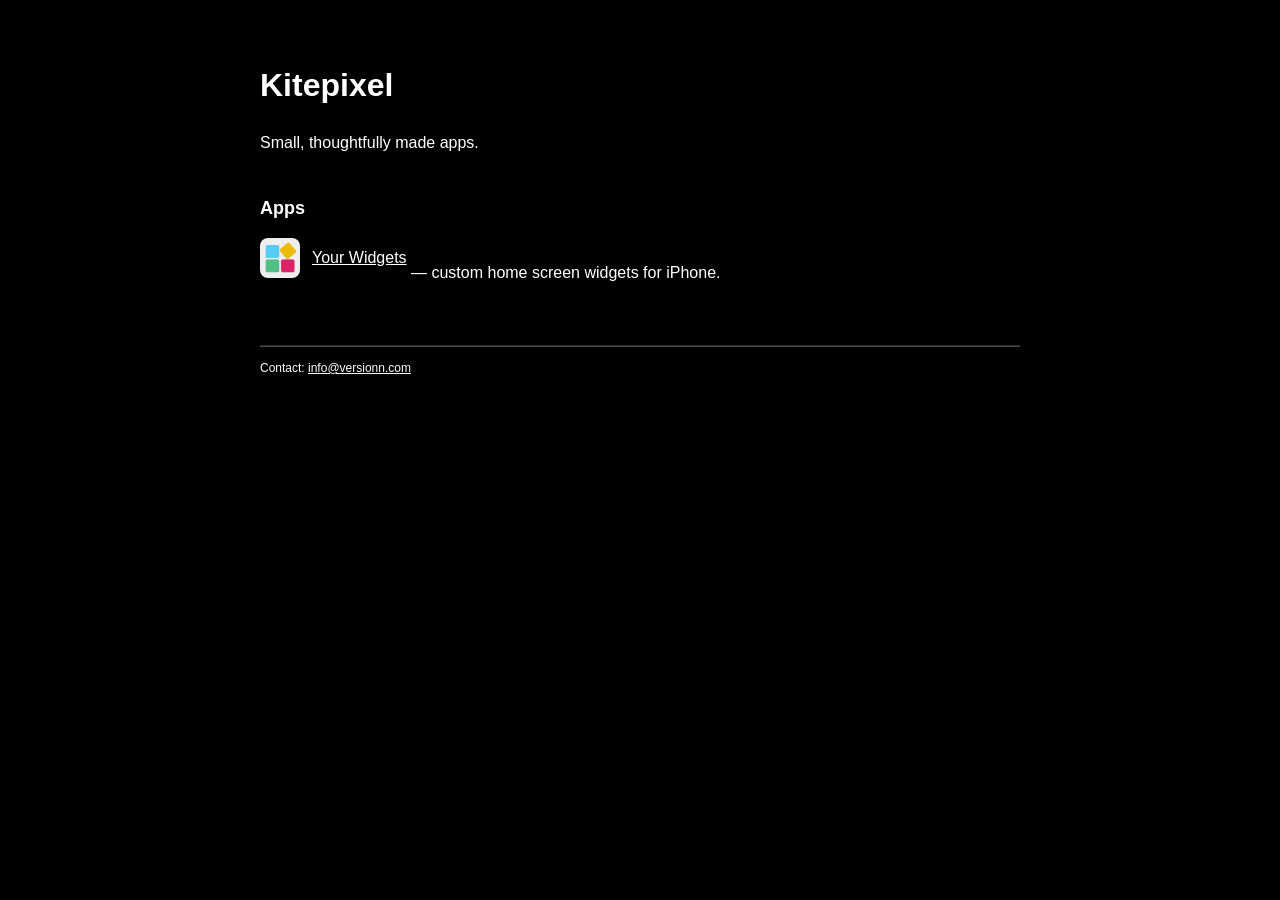
==== index.html @ 4eacd128 "Add Your Widgets support, privacy and terms pages" ====
<!DOCTYPE html>
<html lang="en">
<head>
	<meta charset="utf-8">
	<meta name="viewport" content="width=device-width, initial-scale=1">
	<title>Kitepixel</title>
</head>
<body style="max-width: 760px; margin: 0 auto; padding: 40px 20px; background: black; color: white; font-family: Arial, Helvetica, sans-serif; line-height: 1.5;">
<h1>Kitepixel</h1>
<p>Small, thoughtfully made apps.</p>
<h2 style="font-size: 18px; margin-top: 40px;">Apps</h2>
<p><a href="yourwidgets/" style="color:white; display:inline-flex; align-items:center; gap:12px;"><img src="yourwidgets/img/appstore.png" alt="" style="width:40px; border-radius:8px;"> Your Widgets</a> &mdash; custom home screen widgets for iPhone.</p>
<hr style="margin-top: 60px; opacity: 0.3;">
<p style="font-size: 12px;">Contact: <a href="mailto:info@versionn.com" style="color:white;">info@versionn.com</a></p>
</body>
</html>
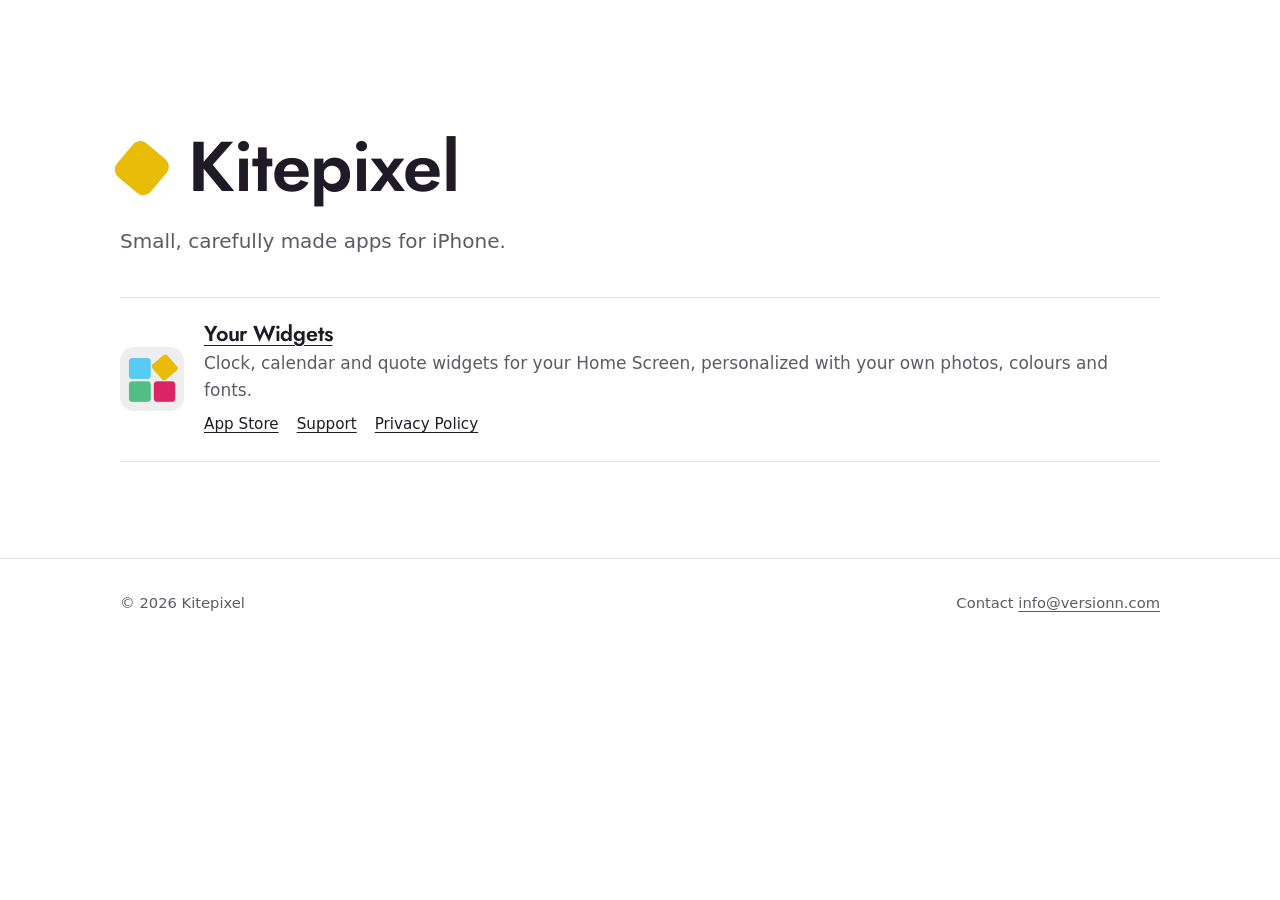
==== commit 8ea225d8: "Redesign site: live widget hero, help section, typeset legal pages" ====
--- a/index.html
+++ b/index.html
@@ -1,16 +1,45 @@
 <!DOCTYPE html>
 <html lang="en">
 <head>
-	<meta charset="utf-8">
-	<meta name="viewport" content="width=device-width, initial-scale=1">
-	<title>Kitepixel</title>
+  <meta charset="utf-8">
+  <meta name="viewport" content="width=device-width, initial-scale=1">
+  <title>Kitepixel – Apps for iPhone</title>
+  <meta name="description" content="Kitepixel makes small, carefully made apps for iPhone.">
+  <link rel="icon" href="yourwidgets/img/icon.png">
+  <link rel="preconnect" href="https://fonts.googleapis.com">
+  <link rel="preconnect" href="https://fonts.gstatic.com" crossorigin>
+  <link href="https://fonts.googleapis.com/css2?family=Jost:wght@500;600&display=swap" rel="stylesheet">
+  <link rel="stylesheet" href="assets/site.css">
 </head>
-<body style="max-width: 760px; margin: 0 auto; padding: 40px 20px; background: black; color: white; font-family: Arial, Helvetica, sans-serif; line-height: 1.5;">
-<h1>Kitepixel</h1>
-<p>Small, thoughtfully made apps.</p>
-<h2 style="font-size: 18px; margin-top: 40px;">Apps</h2>
-<p><a href="yourwidgets/" style="color:white; display:inline-flex; align-items:center; gap:12px;"><img src="yourwidgets/img/appstore.png" alt="" style="width:40px; border-radius:8px;"> Your Widgets</a> &mdash; custom home screen widgets for iPhone.</p>
-<hr style="margin-top: 60px; opacity: 0.3;">
-<p style="font-size: 12px;">Contact: <a href="mailto:info@versionn.com" style="color:white;">info@versionn.com</a></p>
+<body>
+
+<main class="studio">
+  <div class="wrap">
+    <h1><span class="kite" aria-hidden="true"></span>Kitepixel</h1>
+    <p class="lede">Small, carefully made apps for iPhone.</p>
+
+    <ul class="apps">
+      <li>
+        <img src="yourwidgets/img/icon.png" alt="">
+        <div>
+          <h2><a href="yourwidgets/">Your Widgets</a></h2>
+          <p>Clock, calendar and quote widgets for your Home Screen, personalized with your own photos, colours and fonts.</p>
+          <div class="links">
+            <a href="https://apps.apple.com/app/id1535019258">App Store</a>
+            <a href="yourwidgets/#help">Support</a>
+            <a href="yourwidgets/privacy/">Privacy Policy</a>
+          </div>
+        </div>
+      </li>
+    </ul>
+  </div>
+</main>
+
+<footer class="site-footer">
+  <div class="wrap">
+    <span>© 2026 Kitepixel</span>
+    <span>Contact <a href="mailto:info@versionn.com">info@versionn.com</a></span>
+  </div>
+</footer>
 </body>
 </html>
--- a/assets/site.css
+++ b/assets/site.css
@@ -0,0 +1,238 @@
+/* Kitepixel — shared styles
+   Palette comes from the Your Widgets icon: four rounded tiles, one tilted like a kite. */
+
+:root {
+  --sky: #55cbf5;
+  --saffron: #e9bc08;
+  --jade: #52be85;
+  --raspberry: #da2365;
+  --ink: #1e1b26;
+  --muted: #5d5967;
+  --paper: #ffffff;
+  --mist: #f3f3f1;
+  --line: #e4e3e0;
+  --tile-ink: #1e1b26;
+
+  --display: "Jost", "Futura", "Avenir Next", system-ui, sans-serif;
+  --text: -apple-system, BlinkMacSystemFont, "Segoe UI", system-ui, sans-serif;
+
+  --measure: 66ch;
+  --page: 1120px;
+  --gutter: clamp(16px, 4vw, 40px);
+}
+
+@media (prefers-color-scheme: dark) {
+  :root {
+    --ink: #f1f0f4;
+    --muted: #a9a6b2;
+    --paper: #17151d;
+    --mist: #201e27;
+    --line: #2e2b36;
+  }
+}
+
+* { box-sizing: border-box; }
+
+html { -webkit-text-size-adjust: 100%; }
+
+body {
+  margin: 0;
+  background: var(--paper);
+  color: var(--ink);
+  font: 400 1.0625rem/1.6 var(--text);
+  -webkit-font-smoothing: antialiased;
+}
+
+img { max-width: 100%; height: auto; display: block; }
+
+a { color: inherit; text-underline-offset: 0.18em; text-decoration-thickness: 1px; }
+a:hover { text-decoration-thickness: 2px; }
+
+:focus-visible { outline: 3px solid var(--sky); outline-offset: 3px; border-radius: 6px; }
+
+h1, h2, h3 { font-family: var(--display); font-weight: 600; line-height: 1.12; margin: 0; letter-spacing: -0.01em; }
+
+.wrap { max-width: var(--page); margin: 0 auto; padding: 0 var(--gutter); }
+
+/* ---------- Header ---------- */
+
+.site-header { border-bottom: 1px solid var(--line); }
+.site-header .wrap { display: flex; align-items: center; justify-content: space-between; gap: 16px; min-height: 68px; }
+
+.brand { display: inline-flex; align-items: center; gap: 10px; text-decoration: none; font-family: var(--display); font-weight: 600; font-size: 1.15rem; }
+.brand img { width: 32px; height: 32px; border-radius: 22%; }
+
+.site-nav { display: flex; gap: clamp(14px, 3vw, 28px); font-size: 0.95rem; }
+.site-nav a { text-decoration: none; color: var(--muted); }
+.site-nav a:hover, .site-nav a[aria-current="page"] { color: var(--ink); }
+
+/* ---------- Hero ---------- */
+
+.hero { padding: clamp(40px, 8vw, 96px) 0 clamp(48px, 8vw, 104px); }
+.hero .wrap { display: grid; grid-template-columns: 1fr auto; gap: clamp(40px, 6vw, 88px); align-items: center; }
+
+.hero h1 { font-size: clamp(2.4rem, 5.2vw, 3.9rem); font-weight: 600; max-width: 14ch; }
+.hero p.lede { font-size: clamp(1.1rem, 1.6vw, 1.25rem); color: var(--muted); max-width: 40ch; margin: 22px 0 32px; }
+
+.store-button {
+  display: inline-flex; align-items: center; gap: 10px;
+  background: var(--ink); color: var(--paper);
+  padding: 13px 22px; border-radius: 14px;
+  font: 500 1rem/1 var(--text); text-decoration: none;
+}
+.store-button svg { width: 18px; height: 18px; fill: currentColor; }
+.store-button:hover { opacity: 0.88; }
+.hero .fineprint { margin: 14px 0 0; font-size: 0.9rem; color: var(--muted); }
+
+/* The icon, brought to life: a 2×2 grid of live widget tiles.
+   --t is one tile's side; --u is 1% of it, so everything inside scales with the tile. */
+
+.tiles {
+  --gap: clamp(14px, 2.4vw, 24px);
+  --t: calc((min(420px, 100vw - 2 * var(--gutter)) - var(--gap)) / 2);
+  --u: calc(var(--t) / 100);
+  display: grid;
+  grid-template-columns: var(--t) var(--t);
+  grid-auto-rows: var(--t);
+  gap: var(--gap);
+  justify-content: center;
+}
+.tile {
+  border-radius: 22%;
+  color: var(--tile-ink);
+  position: relative;
+  overflow: hidden;
+  font-family: var(--display);
+}
+
+.tile-clock { background: var(--sky); display: grid; place-items: center; }
+.tile-clock svg { width: 82%; height: 82%; color: var(--tile-ink); }
+.tile-clock .tick { stroke: currentColor; stroke-width: 2.4; stroke-linecap: round; }
+.tile-clock .tick.minor { stroke-width: 1.2; opacity: 0.55; }
+.tile-clock .hand { stroke: currentColor; stroke-linecap: round; }
+.tile-clock .hour { stroke-width: 4.5; }
+.tile-clock .minute { stroke-width: 3; }
+
+.tile-date {
+  background: var(--saffron);
+  overflow: visible;
+  transform: rotate(40deg) scale(0.84);
+  display: grid; place-items: center;
+  animation: kite 1.1s cubic-bezier(.2,.8,.2,1) both 0.25s;
+}
+.tile-date .upright { transform: rotate(-40deg); text-align: center; line-height: 1; }
+.tile-date .day-num { display: block; font-size: calc(var(--u) * 40); font-weight: 600; }
+.tile-date .day-name { display: block; font-size: calc(var(--u) * 11); font-weight: 500; margin-top: calc(var(--u) * 3); }
+
+@keyframes kite {
+  from { transform: rotate(0deg) scale(1); }
+  to   { transform: rotate(40deg) scale(0.84); }
+}
+
+.tile-calendar { background: var(--jade); padding: calc(var(--u) * 10) calc(var(--u) * 9) calc(var(--u) * 9); display: flex; flex-direction: column; }
+.tile-calendar .month {
+  font-size: calc(var(--u) * 13); font-weight: 700; font-style: italic; color: #fff;
+  line-height: 1; margin: 0 0 calc(var(--u) * 5) calc(var(--u) * 2);
+}
+.tile-calendar .days {
+  flex: 1;
+  display: grid; grid-template-columns: repeat(7, 1fr); align-content: space-between;
+  font-family: var(--text); font-size: calc(var(--u) * 7.2); text-align: center; line-height: 1.6;
+}
+.tile-calendar .days span.today { background: var(--tile-ink); color: #fff; border-radius: calc(var(--u) * 3); }
+
+.tile-quote { background: var(--raspberry); color: #fff; padding: calc(var(--u) * 12) calc(var(--u) * 11); display: flex; flex-direction: column; justify-content: space-between; }
+.tile-quote blockquote { margin: 0; font-size: calc(var(--u) * 11.5); font-weight: 500; line-height: 1.18; }
+.tile-quote .author { font-size: calc(var(--u) * 7.5); opacity: 0.85; margin-top: calc(var(--u) * 4); display: block; font-family: var(--text); }
+.tile-quote .time { font-size: calc(var(--u) * 15); font-weight: 600; letter-spacing: 0.02em; }
+
+/* ---------- Sections ---------- */
+
+.section { padding: clamp(56px, 8vw, 96px) 0; }
+.section.alt { background: var(--mist); }
+.section h2 { font-size: clamp(1.75rem, 3vw, 2.3rem); }
+.section .intro { color: var(--muted); max-width: 52ch; margin: 12px 0 0; }
+
+.screens {
+  list-style: none; margin: 40px 0 0; padding: 0;
+  display: grid; grid-template-columns: repeat(4, 1fr); gap: clamp(16px, 2.4vw, 32px);
+}
+.screens img { border-radius: 18px; background: #fff; }
+.screens figcaption { margin-top: 14px; font-size: 0.98rem; }
+.screens figcaption strong { display: block; font-family: var(--display); font-weight: 600; font-size: 1.1rem; margin-bottom: 2px; }
+.screens figcaption span { color: var(--muted); }
+.screens figure { margin: 0; }
+
+/* Help */
+
+.help > * { max-width: 760px; }
+.faq { margin-top: 32px; border-top: 1px solid var(--line); }
+.faq details { border-bottom: 1px solid var(--line); }
+.faq summary {
+  cursor: pointer; list-style: none;
+  padding: 20px 40px 20px 0; position: relative;
+  font-family: var(--display); font-weight: 500; font-size: 1.2rem;
+}
+.faq summary::-webkit-details-marker { display: none; }
+.faq summary::after {
+  content: ""; position: absolute; right: 6px; top: 50%;
+  width: 10px; height: 10px; margin-top: -7px;
+  border-right: 2px solid var(--muted); border-bottom: 2px solid var(--muted);
+  transform: rotate(45deg); transition: transform 0.2s ease;
+}
+.faq details[open] summary::after { transform: rotate(-135deg); margin-top: -2px; }
+.faq .answer { padding: 0 0 22px; color: var(--muted); max-width: var(--measure); }
+.faq .answer p { margin: 0 0 10px; }
+.faq .answer ol { margin: 0; padding-left: 1.3em; }
+.faq .answer li { margin-bottom: 6px; }
+.faq .answer strong { color: var(--ink); font-weight: 600; }
+
+.contact { margin-top: 40px; font-size: 1.1rem; }
+.contact a { font-weight: 600; }
+
+/* ---------- Legal pages ---------- */
+
+.doc { padding: clamp(40px, 7vw, 80px) 0 clamp(56px, 8vw, 96px); }
+.doc article { max-width: var(--measure); }
+.doc h1 { font-size: clamp(2rem, 4.4vw, 3rem); }
+.doc .updated { color: var(--muted); margin: 12px 0 36px; font-size: 0.95rem; }
+.doc h2 { font-size: 1.35rem; margin: 40px 0 10px; }
+.doc p { margin: 0 0 16px; line-height: 1.7; }
+
+/* ---------- Footer ---------- */
+
+.site-footer { border-top: 1px solid var(--line); padding: 32px 0 40px; font-size: 0.92rem; color: var(--muted); }
+.site-footer .wrap { display: flex; flex-wrap: wrap; justify-content: space-between; gap: 12px 24px; }
+.site-footer nav { display: flex; gap: 20px; }
+
+/* ---------- Studio home ---------- */
+
+.studio { padding: clamp(56px, 10vw, 128px) 0 clamp(48px, 8vw, 96px); }
+.studio h1 { font-size: clamp(2.6rem, 6vw, 4.4rem); display: flex; align-items: center; gap: 0.35em; }
+.kite { width: 0.62em; height: 0.62em; background: var(--saffron); border-radius: 22%; transform: rotate(40deg); flex: none; }
+.studio .lede { font-size: 1.25rem; color: var(--muted); max-width: 36ch; margin: 18px 0 0; }
+
+.apps { list-style: none; padding: 0; margin: 40px 0 0; border-top: 1px solid var(--line); }
+.apps li { display: grid; grid-template-columns: 64px 1fr; gap: 20px; align-items: center; padding: 24px 0; border-bottom: 1px solid var(--line); }
+.apps img { width: 64px; height: 64px; border-radius: 22%; }
+.apps h2 { font-size: 1.35rem; }
+.apps p { margin: 4px 0 8px; color: var(--muted); }
+.apps .links { display: flex; flex-wrap: wrap; gap: 6px 18px; font-size: 0.95rem; }
+
+/* ---------- Responsive ---------- */
+
+@media (max-width: 900px) {
+  .hero .wrap { grid-template-columns: 1fr; }
+  .screens { grid-template-columns: repeat(2, 1fr); }
+}
+
+@media (max-width: 520px) {
+  .site-nav a.optional { display: none; }
+  .screens { display: flex; overflow-x: auto; scroll-snap-type: x mandatory; scroll-padding-inline: var(--gutter); margin-inline: calc(var(--gutter) * -1); padding: 0 var(--gutter) 8px; }
+  .screens li { flex: 0 0 72%; scroll-snap-align: start; }
+}
+
+@media (prefers-reduced-motion: reduce) {
+  .tile-date { animation: none; }
+  .faq summary::after { transition: none; }
+}
